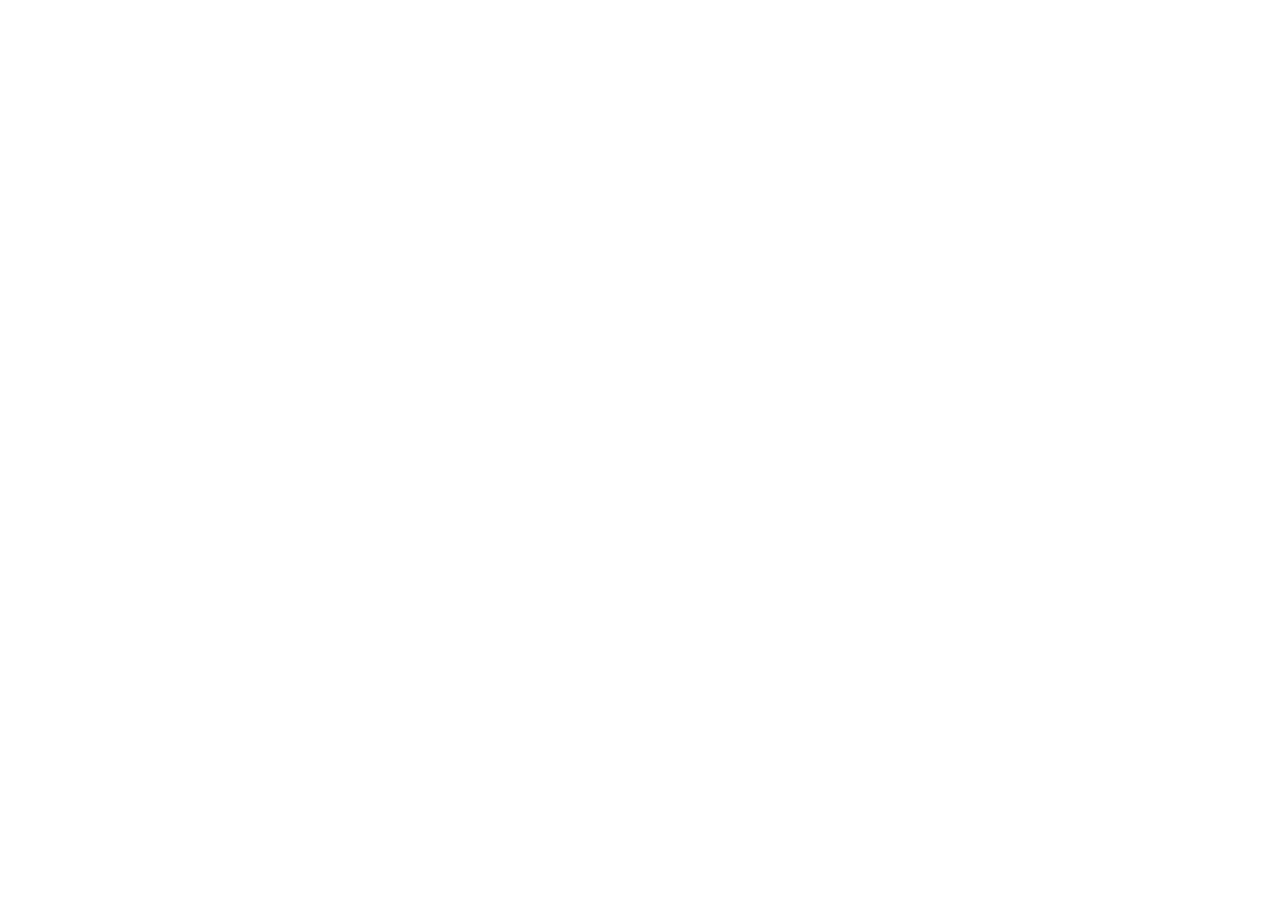
==== index.html @ e33e8291 "rebrand: rename to Wise Living Homes and update theme - Rename application and update contact detail" ====
<!doctype html>
<html lang="en">
  <head>
    <meta charset="UTF-8" />
    <meta name="viewport" content="width=device-width, initial-scale=1.0" />
    <title>Wise Living Homes - Official Site</title>
  </head>
  <body>
    <div id="root"></div>
    <script type="module" src="/src/main.tsx"></script>
  </body>
</html>
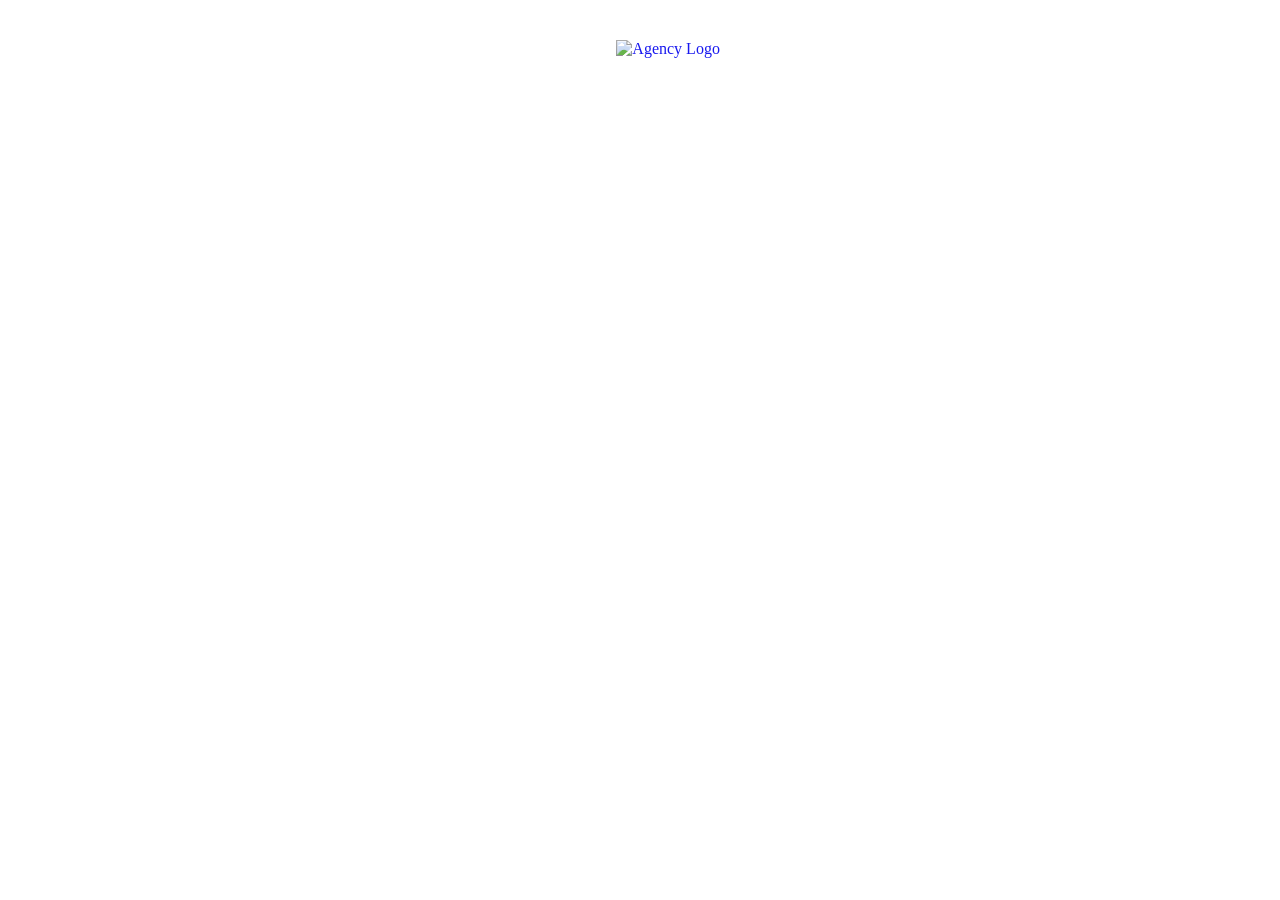
==== commit 48229a78: "Update index.html" ====
--- a/index.html
+++ b/index.html
@@ -3,11 +3,86 @@
   <head>
     <meta charset="UTF-8" />
     <meta name="viewport" content="width=device-width, initial-scale=1.0" />
-    <title>Wise Living Homes - Official Site</title>
+    <title>WiseLiving Homes and Property LTD. - Official Site</title>
   </head>
   <body>
     <div id="root"></div>
     <script type="module" src="/src/main.tsx"></script>
+    <!-- Built By Agency Credit Section -->
+<div class="wl-agency-credit">
+  <span class="wl-built-text">Built by</span>
+  
+  <a href="#" target="_blank" class="wl-agency-link">
+    <img 
+      src="https://res.cloudinary.com/dtkluxukm/image/upload/v1781877628/9_iypiw1.png" 
+      alt="Agency Logo"
+      class="wl-agency-logo"
+    />
+  </a>
+</div>
+
+<style>
+/* Scoped only to WiseLiving agency credit section */
+
+.wl-agency-credit {
+  display: flex;
+  align-items: center;
+  justify-content: center;
+  gap: 10px;
+  margin-top: 25px;
+  padding: 15px 0;
+  width: 100%;
+  opacity: 0.9;
+}
+
+.wl-built-text {
+  font-size: 13px;
+  font-weight: 500;
+  color: rgba(255,255,255,0.7);
+  letter-spacing: 0.5px;
+  font-family: inherit;
+}
+
+.wl-agency-link {
+  display: flex;
+  align-items: center;
+  text-decoration: none;
+}
+
+.wl-agency-logo {
+  max-width: 110px;
+  max-height: 35px;
+  width: auto;
+  height: auto;
+  object-fit: contain;
+  transition: transform 0.3s ease;
+}
+
+.wl-agency-logo:hover {
+  transform: translateY(-2px);
+}
+
+
+/* Mobile Responsive */
+@media (max-width: 600px) {
+
+  .wl-agency-credit {
+    gap: 8px;
+    padding: 12px 0;
+  }
+
+  .wl-built-text {
+    font-size: 12px;
+  }
+
+  .wl-agency-logo {
+    max-width: 90px;
+    max-height: 30px;
+  }
+
+}
+
+</style>
   </body>
 </html>
 
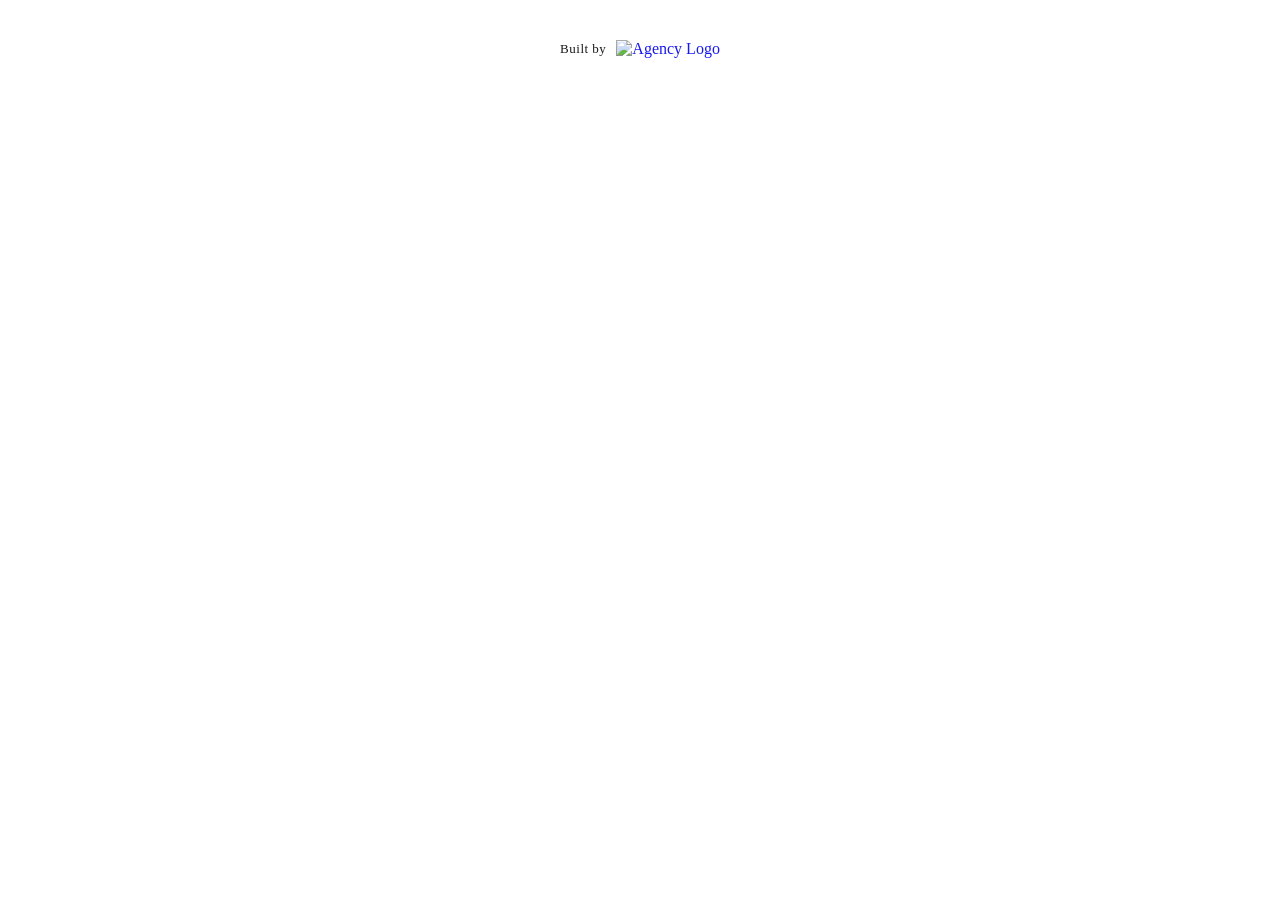
==== commit f3bf6fa0: "Modify agency credit section in index.html Updated agency link and logo image source, changed text c" ====
--- a/index.html
+++ b/index.html
@@ -12,9 +12,9 @@
 <div class="wl-agency-credit">
   <span class="wl-built-text">Built by</span>
   
-  <a href="#" target="_blank" class="wl-agency-link">
+  <a href="https://www.instagram.com/webdesignking_" target="_blank" class="wl-agency-link">
     <img 
-      src="https://res.cloudinary.com/dtkluxukm/image/upload/v1781877628/9_iypiw1.png" 
+      src="https://res.cloudinary.com/dtkluxukm/image/upload/v1781877708/8_cwwfre.png" 
       alt="Agency Logo"
       class="wl-agency-logo"
     />
@@ -38,7 +38,7 @@
 .wl-built-text {
   font-size: 13px;
   font-weight: 500;
-  color: rgba(255,255,255,0.7);
+  color: 000;
   letter-spacing: 0.5px;
   font-family: inherit;
 }
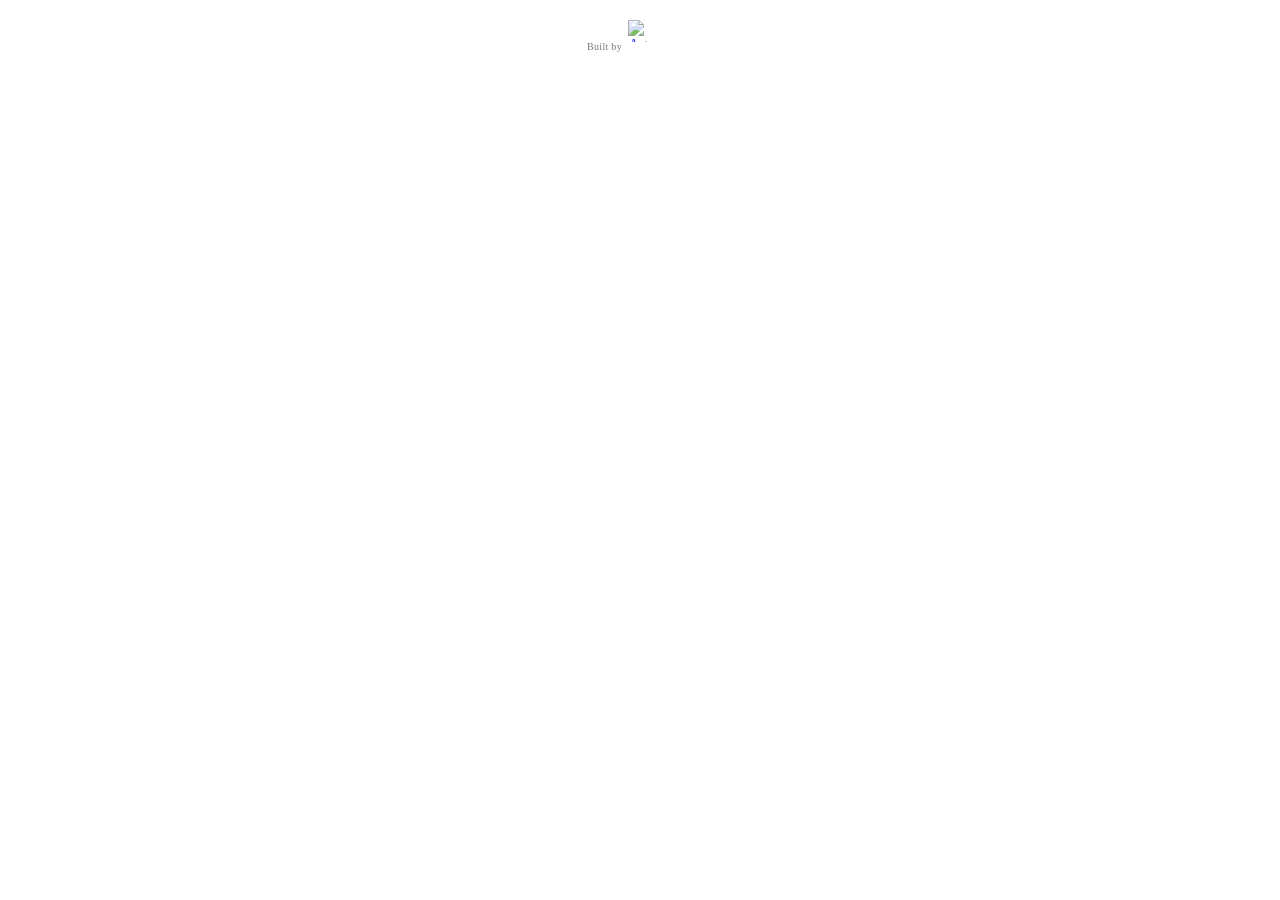
==== commit 8001d3e9: "Update index.html" ====
--- a/index.html
+++ b/index.html
@@ -22,62 +22,50 @@
 </div>
 
 <style>
-/* Scoped only to WiseLiving agency credit section */
+/* Scoped WiseLiving agency credit */
 
 .wl-agency-credit {
   display: flex;
   align-items: center;
   justify-content: center;
-  gap: 10px;
-  margin-top: 25px;
-  padding: 15px 0;
-  width: 100%;
-  opacity: 0.9;
+  gap: 6px;
+  margin-top: 12px;
+  padding: 8px 0;
+  opacity: 0.8;
 }
 
 .wl-built-text {
-  font-size: 13px;
+  font-size: 10px;
   font-weight: 500;
-  color: 000;
-  letter-spacing: 0.5px;
-  font-family: inherit;
-}
-
-.wl-agency-link {
-  display: flex;
-  align-items: center;
-  text-decoration: none;
+  color: rgba(0,0,0,0.65);
+  letter-spacing: 0.3px;
 }
 
 .wl-agency-logo {
-  max-width: 110px;
-  max-height: 35px;
+  max-width: 65px;
+  max-height: 22px;
   width: auto;
   height: auto;
   object-fit: contain;
-  transition: transform 0.3s ease;
-}
-
-.wl-agency-logo:hover {
-  transform: translateY(-2px);
 }
 
 
-/* Mobile Responsive */
+/* Mobile */
 @media (max-width: 600px) {
 
   .wl-agency-credit {
-    gap: 8px;
-    padding: 12px 0;
+    gap: 5px;
+    margin-top: 10px;
+    padding: 6px 0;
   }
 
   .wl-built-text {
-    font-size: 12px;
+    font-size: 9px;
   }
 
   .wl-agency-logo {
-    max-width: 90px;
-    max-height: 30px;
+    max-width: 55px;
+    max-height: 18px;
   }
 
 }
